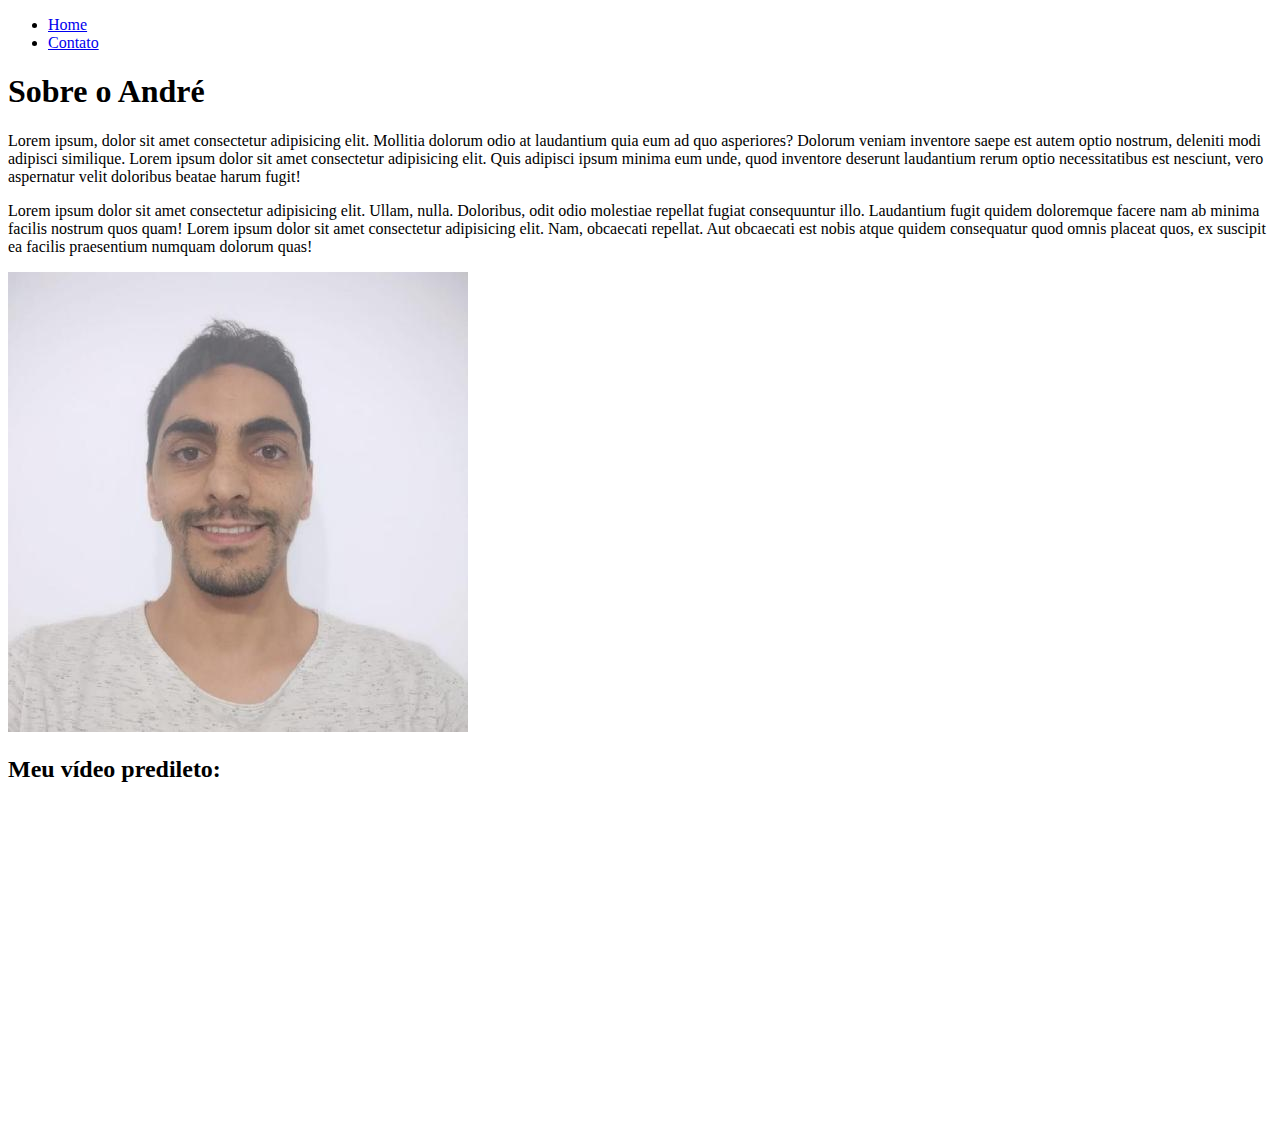
==== index.html @ d9d1ba3f "estrutura em HTML feita" ====
<!DOCTYPE html>
<html lang="pt-br">
<head>
    <meta charset="UTF-8">
    <meta http-equiv="X-UA-Compatible" content="IE=edge">
    <meta name="viewport" content="width=device-width, initial-scale=1.0">
    <title>Meu Perfil</title>
</head>
<body>

    <ul>
        <li><a href="index.html">Home</a></li>
        <li><a href="contato.html">Contato</a></li>
    </ul>

    <h1>Sobre o André</h1>

    <p>
        Lorem ipsum, dolor sit amet consectetur adipisicing elit. Mollitia dolorum odio at laudantium quia eum ad quo asperiores? Dolorum veniam inventore saepe est autem optio nostrum, deleniti modi adipisci similique.
        Lorem ipsum dolor sit amet consectetur adipisicing elit. Quis adipisci ipsum minima eum unde, quod inventore deserunt laudantium rerum optio necessitatibus est nesciunt, vero aspernatur velit doloribus beatae harum fugit!
    </p>
    <p>
        Lorem ipsum dolor sit amet consectetur adipisicing elit. Ullam, nulla. Doloribus, odit odio molestiae repellat fugiat consequuntur illo. Laudantium fugit quidem doloremque facere nam ab minima facilis nostrum quos quam!
        Lorem ipsum dolor sit amet consectetur adipisicing elit. Nam, obcaecati repellat. Aut obcaecati est nobis atque quidem consequatur quod omnis placeat quos, ex suscipit ea facilis praesentium numquam dolorum quas!
    </p>

    <img src="assets/img/foto-andre.jpg" alt="foto do André">

    <h2>Meu vídeo predileto:</h2>

    <iframe width="560" height="315" src="https://www.youtube.com/embed/9bZkp7q19f0" title="YouTube video player" frameborder="0" allow="accelerometer; autoplay; clipboard-write; encrypted-media; gyroscope; picture-in-picture" allowfullscreen></iframe>

</body>
</html>
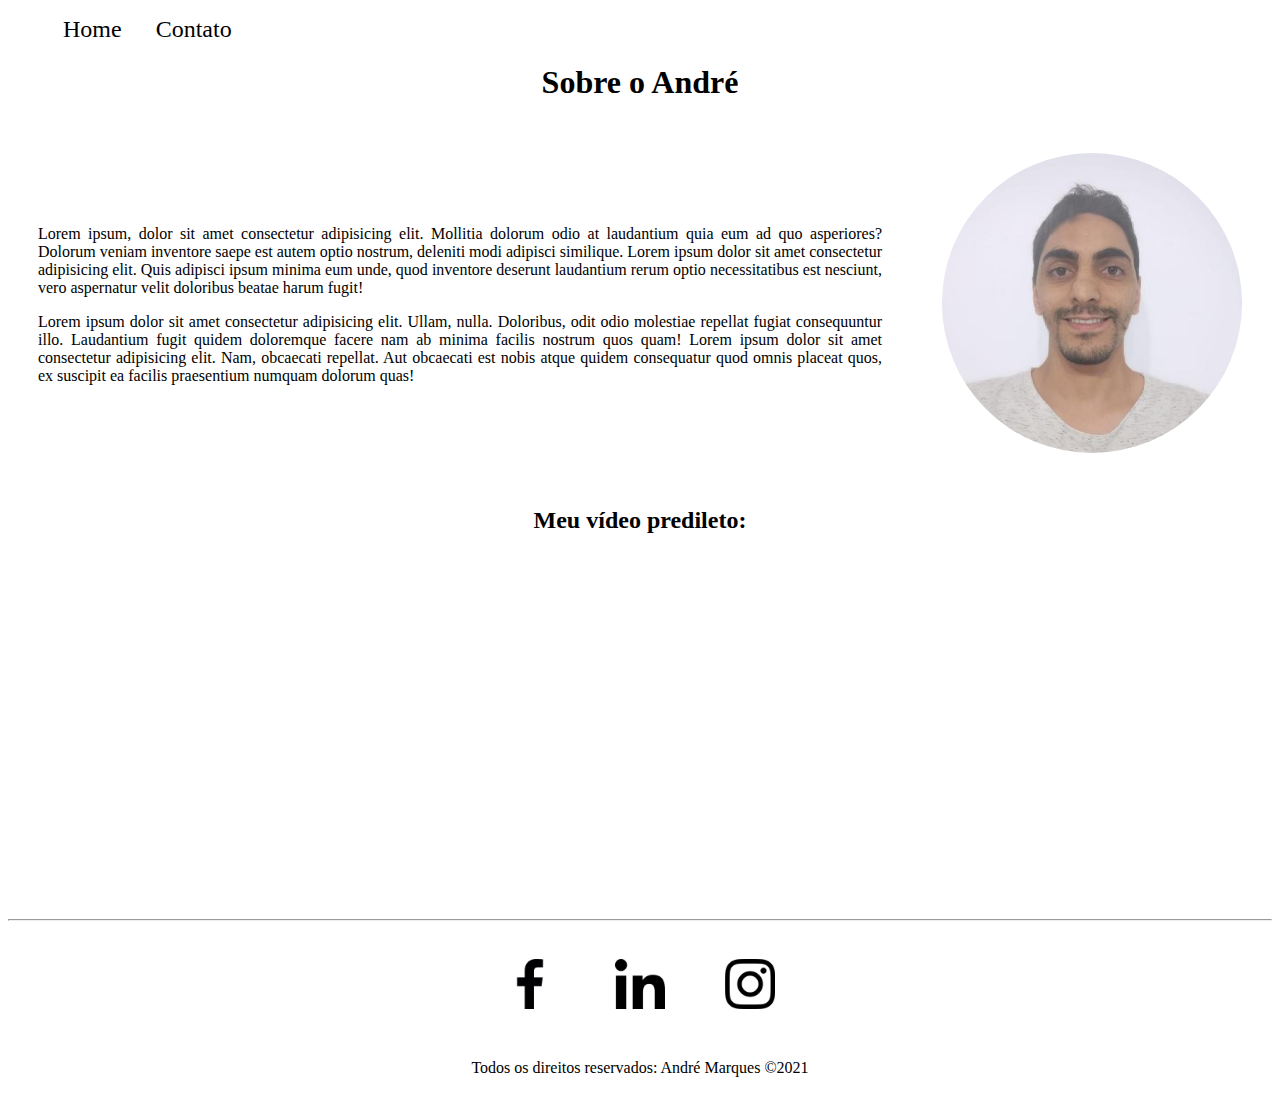
==== commit 9810873e: "Implementação de estilo utilizando CSS" ====
--- a/index.html
+++ b/index.html
@@ -1,34 +1,74 @@
 <!DOCTYPE html>
 <html lang="pt-br">
+
 <head>
     <meta charset="UTF-8">
     <meta http-equiv="X-UA-Compatible" content="IE=edge">
     <meta name="viewport" content="width=device-width, initial-scale=1.0">
     <title>Meu Perfil</title>
+    <link rel="stylesheet" href="assets/css/style.css">
 </head>
+
 <body>
-
-    <ul>
+    <ul id="menu">
         <li><a href="index.html">Home</a></li>
         <li><a href="contato.html">Contato</a></li>
     </ul>
 
-    <h1>Sobre o André</h1>
+    <h1 class="text-center">Sobre o André</h1>
+    <div class="container">
+        <div class="p-30">
+            <p class="justify">
+                Lorem ipsum, dolor sit amet consectetur adipisicing elit. Mollitia dolorum odio at laudantium quia eum
+                ad quo asperiores? Dolorum veniam inventore saepe est autem optio nostrum, deleniti modi adipisci
+                similique.
+                Lorem ipsum dolor sit amet consectetur adipisicing elit. Quis adipisci ipsum minima eum unde, quod
+                inventore deserunt laudantium rerum optio necessitatibus est nesciunt, vero aspernatur velit doloribus
+                beatae harum fugit!
+            </p>
+            <p class="justify">
+                Lorem ipsum dolor sit amet consectetur adipisicing elit. Ullam, nulla. Doloribus, odit odio molestiae
+                repellat fugiat consequuntur illo. Laudantium fugit quidem doloremque facere nam ab minima facilis
+                nostrum quos quam!
+                Lorem ipsum dolor sit amet consectetur adipisicing elit. Nam, obcaecati repellat. Aut obcaecati est
+                nobis atque quidem consequatur quod omnis placeat quos, ex suscipit ea facilis praesentium numquam
+                dolorum quas!
+            </p>
+        </div>
+        <div>
+            <img class="br-50 wh-300 p-30" src="assets/img/foto-andre.jpg" alt="foto do André">
+        </div>
+    </div>
 
-    <p>
-        Lorem ipsum, dolor sit amet consectetur adipisicing elit. Mollitia dolorum odio at laudantium quia eum ad quo asperiores? Dolorum veniam inventore saepe est autem optio nostrum, deleniti modi adipisci similique.
-        Lorem ipsum dolor sit amet consectetur adipisicing elit. Quis adipisci ipsum minima eum unde, quod inventore deserunt laudantium rerum optio necessitatibus est nesciunt, vero aspernatur velit doloribus beatae harum fugit!
-    </p>
-    <p>
-        Lorem ipsum dolor sit amet consectetur adipisicing elit. Ullam, nulla. Doloribus, odit odio molestiae repellat fugiat consequuntur illo. Laudantium fugit quidem doloremque facere nam ab minima facilis nostrum quos quam!
-        Lorem ipsum dolor sit amet consectetur adipisicing elit. Nam, obcaecati repellat. Aut obcaecati est nobis atque quidem consequatur quod omnis placeat quos, ex suscipit ea facilis praesentium numquam dolorum quas!
-    </p>
+    <h2 class="text-center">Meu vídeo predileto:</h2>
+    <div class="container mb-50">
+        <iframe width="560" height="315" src="https://www.youtube.com/embed/9bZkp7q19f0" title="YouTube video player"
+            frameborder="0"
+            allow="accelerometer; autoplay; clipboard-write; encrypted-media; gyroscope; picture-in-picture"
+            allowfullscreen></iframe>
+    </div>
 
-    <img src="assets/img/foto-andre.jpg" alt="foto do André">
+    <hr>
+    <footer>
+        <div class="container">
+            <a href="https://www.facebook.com/andrem91/" target="_blank">
+                <img class="icon-tm p-30" src="assets/img/facebook.png" alt="Logo do Facebook">
+            </a>
+            <a href="https://www.linkedin.com/in/andrem91/" target="_blank">
+                <img class="icon-tm p-30" src="assets/img/linkedin.png" alt="Logo do Linkedin">
+            </a>
+            <a href="https://www.instagram.com/andrem91/" target="_blank">
+                <img class="icon-tm p-30" src="assets/img/instagram.png" alt="Logo do Instagram">
+            </a>
 
-    <h2>Meu vídeo predileto:</h2>
+        </div>
 
-    <iframe width="560" height="315" src="https://www.youtube.com/embed/9bZkp7q19f0" title="YouTube video player" frameborder="0" allow="accelerometer; autoplay; clipboard-write; encrypted-media; gyroscope; picture-in-picture" allowfullscreen></iframe>
+        <p class="text-center">
+            Todos os direitos reservados: André Marques &copy2021
+        </p>
+    </footer>
+
 
 </body>
+
 </html>--- a/assets/css/style.css
+++ b/assets/css/style.css
@@ -0,0 +1,55 @@
+.container {
+    display: flex;
+    flex-flow: row;
+    justify-content: center;
+    align-items: center;
+}
+.text-center {
+    text-align: center;
+}
+
+.justify {
+    text-align: justify;
+}
+
+#menu li {
+    display: inline;
+    padding: 15px;
+
+}
+
+#menu li a {
+    text-decoration: none;
+    color: black;
+    font-size: 24px;
+}
+
+#menu li a:hover {
+    color: grey;
+}
+
+.p-30 {
+    padding: 30px;
+}
+
+.br-50 {
+    border-radius: 50%;
+}
+
+.wh-300 {
+    width: 300px;
+    height: 300px;
+}
+
+.icon-tm {
+    width: 50px;
+    height: 50px;
+}
+
+.mb-50 {
+    margin-bottom: 50px;
+}
+
+.ml-50 {
+    margin-left: 50px;
+}